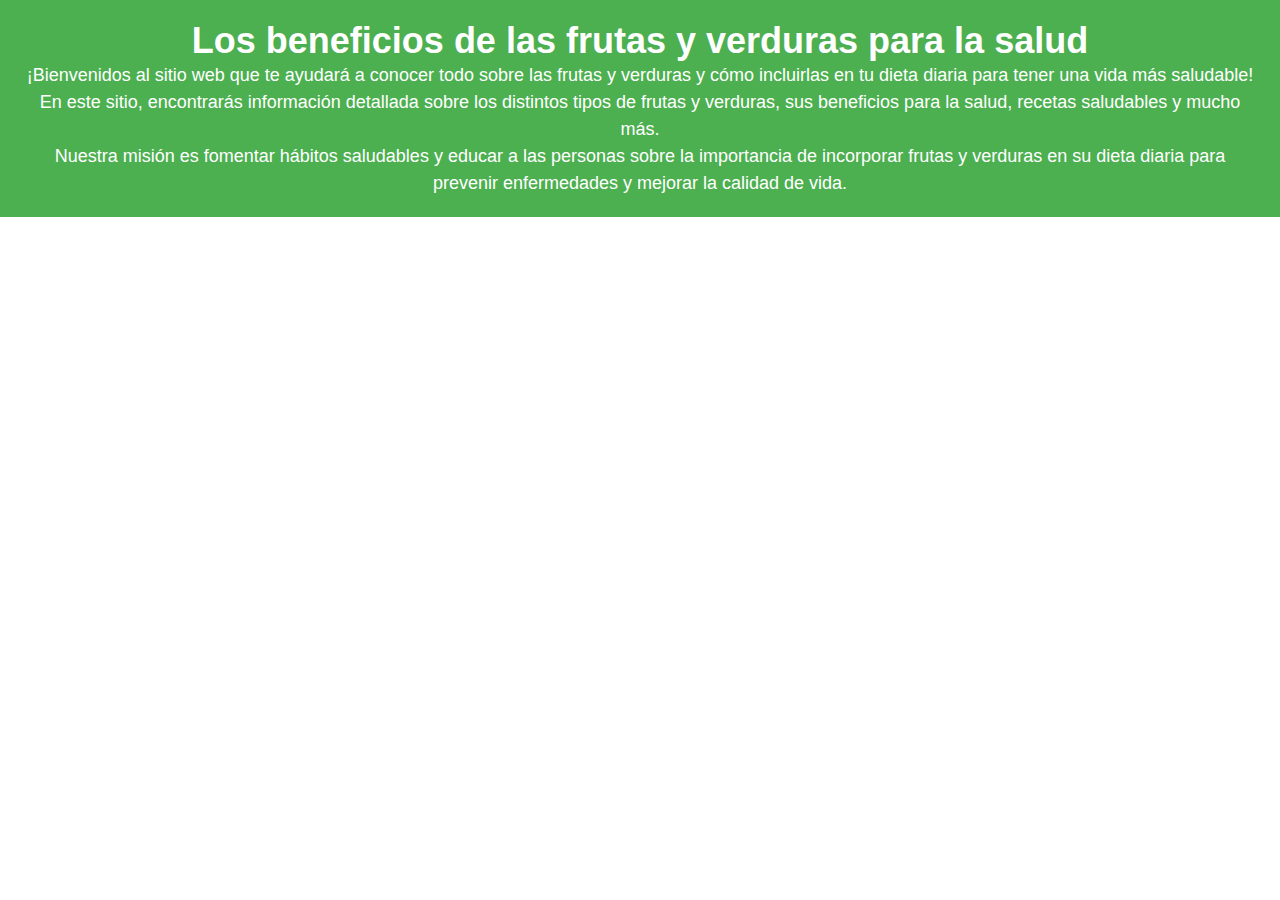
==== contacto.html @ 880fa2db "creadas las paginas principales" ====
<!DOCTYPE html>
<html>
<head>
	<title>contacto</title>
	<style>
		body {
			font-family: Arial, sans-serif;
			margin: 0;
			padding: 0;
		}

		header {
			background-color: #4CAF50;
			color: white;
			text-align: center;
			padding: 20px;
		}

		h1 {
			margin: 0;
			font-size: 36px;
			font-weight: bold;
		}

		main {
			margin: 20px;
			display: flex;
			flex-wrap: wrap;
			justify-content: space-between;
		}

		article {
			width: 30%;
			margin-bottom: 20px;
			box-shadow: 0px 0px 5px rgba(0, 0, 0, 0.3);
			padding: 10px;
			text-align: center;
		}

		article img {
			max-width: 100%;
			height: auto;
		}

		h2 {
			margin: 0;
			font-size: 24px;
			font-weight: bold;
			margin-bottom: 10px;
		}

		p {
			margin: 0;
			font-size: 18px;
			line-height: 1.5;
		}
	</style>
</head>
<body>
	<header>
		<h1>Los beneficios de las frutas y verduras para la salud</h1>
		<p>¡Bienvenidos al sitio web que te ayudará a conocer todo sobre las frutas y verduras y cómo incluirlas en tu dieta diaria para tener una vida más saludable!</p>
		<p>En este sitio, encontrarás información detallada sobre los distintos tipos de frutas y verduras, sus beneficios para la salud, recetas saludables y mucho más.</p>
		<p>Nuestra misión es fomentar hábitos saludables y educar a las personas sobre la importancia de incorporar frutas y verduras en su dieta diaria para prevenir enfermedades y mejorar la calidad de vida.</p>
	</header>
	<main>
		<!-- Contenido de la página -->
	</main>
</body>
</html>
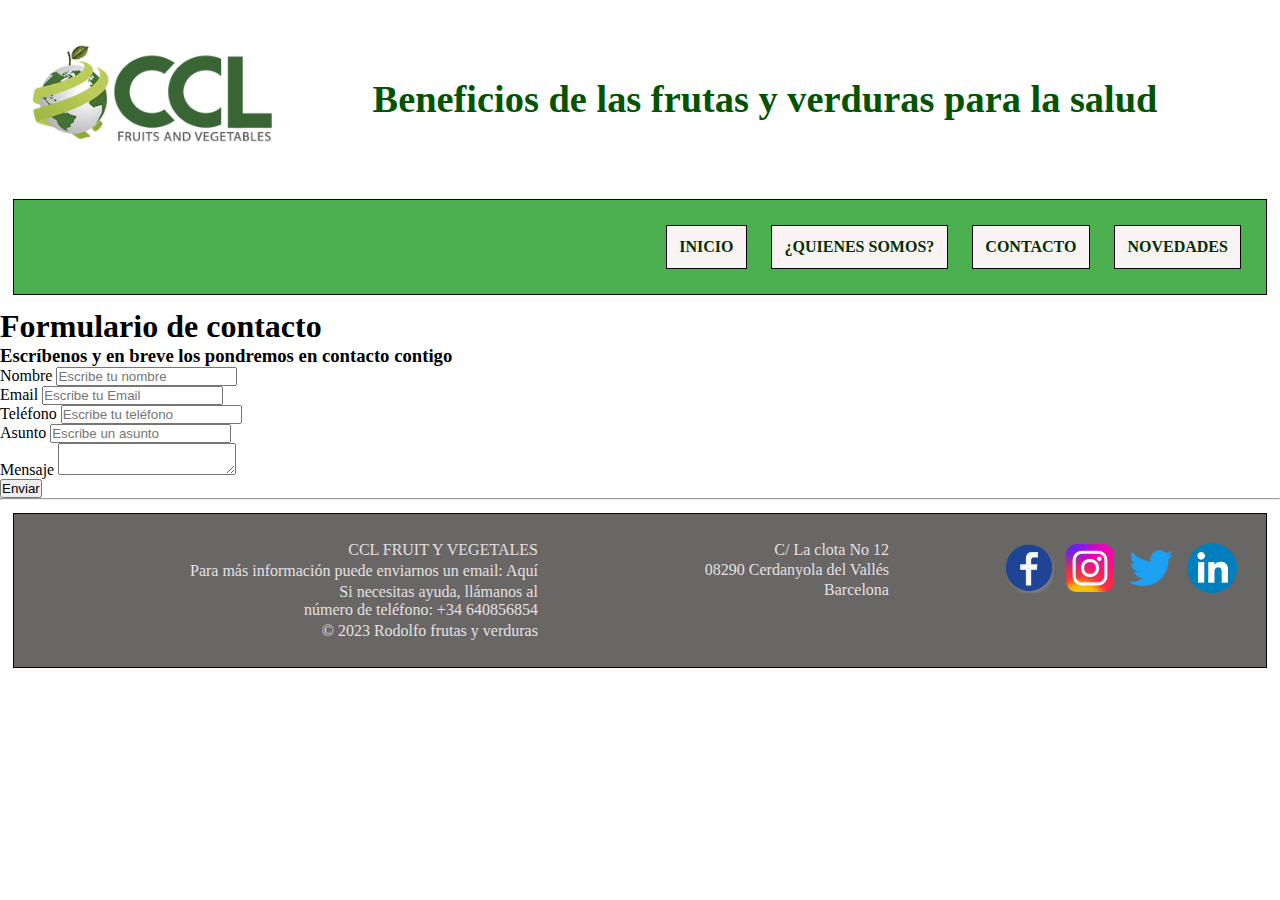
==== commit 863748d6: "header y footer" ====
--- a/contacto.html
+++ b/contacto.html
@@ -1,70 +1,105 @@
 <!DOCTYPE html>
-<html>
+<html lang="en">
+
 <head>
-	<title>contacto</title>
-	<style>
-		body {
-			font-family: Arial, sans-serif;
-			margin: 0;
-			padding: 0;
-		}
+    <meta charset="UTF-8" />
+    <meta http-equiv="X-UA-Compatible" content="IE=edge" />
+    <meta name="viewport" content="width=device-width, initial-scale=1.0" />
+    <title>Contacto</title>
+    <link rel="stylesheet" href="style3.css">
+</head>
 
-		header {
-			background-color: #4CAF50;
-			color: white;
-			text-align: center;
-			padding: 20px;
-		}
+<body>
+    <header>
+        <figure>
+            <img src="images/logo.webp" alt="logo" title="logo" />
+        </figure>
+        <h1>Beneficios de las frutas y verduras para la salud</h1>
+    </header>
+    <nav>
+        <ul>
+            <li>
+                <a href="/index.html">Inicio</a>
+            </li>
+            <li>
+                <a href="/quienesSomos.html">¿Quienes Somos?</a>
+            </li>
+            <li>
+                <a href="contacto.html">Contacto</a>
+            </li>
+            <li>
+                <a href="/novedades.html">Novedades</a>
+            </li>
+        </ul>
+    </nav>
+    <main>
+        <h1>Formulario de contacto</h1>
+        <h3>Escríbenos y en breve los pondremos en contacto contigo</h3>
+        <form>
+            <label for="nombre" class="colocar_nombre">Nombre</label>
+            <input type="text" name="introducir_nombre" id="nombre" required="obligatorio"
+                placeholder="Escribe tu nombre" />
+            <br />
 
-		h1 {
-			margin: 0;
-			font-size: 36px;
-			font-weight: bold;
-		}
+            <label for="email" class="colocar_email">Email</label>
+            <input type="email" name="introducir_email" id="email" required="obligatorio"
+                placeholder="Escribe tu Email" />
+            <br />
 
-		main {
-			margin: 20px;
-			display: flex;
-			flex-wrap: wrap;
-			justify-content: space-between;
-		}
+            <label for="telefone" class="colocar_telefono">Teléfono</label>
+            <input type="tel" name="introducir_telefono" id="telefono" placeholder="Escribe tu teléfono" />
+            <br />
 
-		article {
-			width: 30%;
-			margin-bottom: 20px;
-			box-shadow: 0px 0px 5px rgba(0, 0, 0, 0.3);
-			padding: 10px;
-			text-align: center;
-		}
+            <label for="asunto" class="colocar_asunto">Asunto</label>
+            <input type="text" name="introducir_asunto" id="assunto" required="obligatorio"
+                placeholder="Escribe un asunto" />
+            <br />
 
-		article img {
-			max-width: 100%;
-			height: auto;
-		}
+            <label for="mensaje" class="colocar_mensaje">Mensaje</label>
+            <textarea name="introducir_mensaje" class="texto_mensaje" id="mensaje" required="obligatorio"
+                placeholder="Deja aquí tu comentario...">
+            </textarea>
+            <br />
 
-		h2 {
-			margin: 0;
-			font-size: 24px;
-			font-weight: bold;
-			margin-bottom: 10px;
-		}
+            <button type="submit" name="enviar_formulario" id="enviar">
+                <p>Enviar</p>
+            </button>
+        </form>
+    </main>
+    <hr />
+    <footer>
+        <article>
+            <section class="empresa">
+                <p>CCL FRUIT Y VEGETALES</p>
+                <p>Para más información puede enviarnos un email:
+                    <a href="mailto:gcaribe14@hotmail.com">Aquí</a>
+                </p>
+                <p>Si necesitas ayuda, llámanos al <br/> número de teléfono:
+                    <a href="tel:+34640856854" tel="+34640856854">+34 640856854</a>
+                </p>
+                <p>&copy; 2023 Rodolfo frutas y verduras </p>
+            </section>
+            <section class="direction">
+                <p>C/ La clota No 12</p>
+                <p>08290 Cerdanyola del Vallés</p>
+                <p>Barcelona</p>
+            </section>
+            <section class="galeria">
+                <a href="https://www.facebook.com/rodolfo.espinosadiaz.9" target="_blank">
+                    <img src="images/fblogo.png" title="Facebbok" alt="logo Facebbok" />
+                </a>
+                <a href="https://www.instagram.com/rodolfofyto/" target="_blank">
+                    <img src="images/logoinst.png" title="Instagram" alt="logo Instagram" />
+                </a>
+                <a href="" target="_blank">
+                    <img src="images/twlogo.png" title="Twiter" alt="logo Twiter" />
+                </a>
+                <a href="https://www.linkedin.com/in/rodolfo-espinosa-a8b582193/" target="_blank">
+                    <img src="images/linkedlogo.png" title="linkedl" alt="logo linkedl" />
+                </a>
+            </section>
+        </article>
+    </footer>
+</body>
 
-		p {
-			margin: 0;
-			font-size: 18px;
-			line-height: 1.5;
-		}
-	</style>
-</head>
-<body>
-	<header>
-		<h1>Los beneficios de las frutas y verduras para la salud</h1>
-		<p>¡Bienvenidos al sitio web que te ayudará a conocer todo sobre las frutas y verduras y cómo incluirlas en tu dieta diaria para tener una vida más saludable!</p>
-		<p>En este sitio, encontrarás información detallada sobre los distintos tipos de frutas y verduras, sus beneficios para la salud, recetas saludables y mucho más.</p>
-		<p>Nuestra misión es fomentar hábitos saludables y educar a las personas sobre la importancia de incorporar frutas y verduras en su dieta diaria para prevenir enfermedades y mejorar la calidad de vida.</p>
-	</header>
-	<main>
-		<!-- Contenido de la página -->
-	</main>
-</body>
-</html>
+</html>--- a/style3.css
+++ b/style3.css
@@ -0,0 +1,116 @@
+* {
+    margin: 0;
+    padding: 0;
+}
+
+figure>img {
+    width: 100%;
+}
+
+/*estilos del Header*/
+
+header {
+    display: flex;
+    margin: 1%;
+    justify-content: space-between;
+    align-items: center;
+    padding: 1%;
+    flex-wrap: wrap;
+
+}
+
+header figure {
+    flex: 1;
+    min-width: 250px;
+}
+
+header h1 {
+    flex: 5;
+    font-size: 3vw;
+    text-align: center;
+    min-width: 200px;
+    font-family:'Fredoka One', cursive;
+    color: rgb(2, 84, 2);
+    
+}
+
+/*estilos del Nav*/
+
+nav {
+    border: solid 1px rgb(4, 4, 4);
+    padding: 1%;
+    margin: 1%;
+    background-color: #4CAF50;
+
+}
+
+nav ul {
+    display: flex;
+    flex: 1;
+    justify-content: end;
+}
+
+nav ul li {
+    border: solid 1px rgb(4, 4, 4);
+    list-style: none;
+    padding: 1%;
+    margin: 1%;
+    text-transform: uppercase;
+    min-width: 2%;
+    background-color: rgb(250, 243, 243);
+
+}
+
+nav ul li a {
+    text-decoration: none;
+    color: rgb(1, 48, 1);
+    font-weight: bold;
+}
+
+/*estilos del main*/
+
+
+
+/* estilos del footer*/
+footer {
+    background-color: rgb(105, 102, 102);
+    border: solid 1px rgb(4, 4, 4);
+    text-align: end;
+    margin: 1%;
+    padding: 2%;
+}
+
+footer article{
+    display: flex;
+    flex-wrap: wrap;
+}
+
+.empresa {
+    flex: 1;
+    min-width: 500px;
+}
+
+.direction{
+ flex: 1;
+ min-width: 200px;
+}
+
+.galeria{
+    flex: 1;
+    min-width: 300px;
+}
+
+footer img {
+    width: 50px;
+    padding: 1%;
+}
+
+footer a {
+    text-decoration: none;
+    color: rgb(229, 225, 225);
+}
+
+footer p {
+    padding: 0.3%;
+    color:  rgb(229, 225, 225);
+}
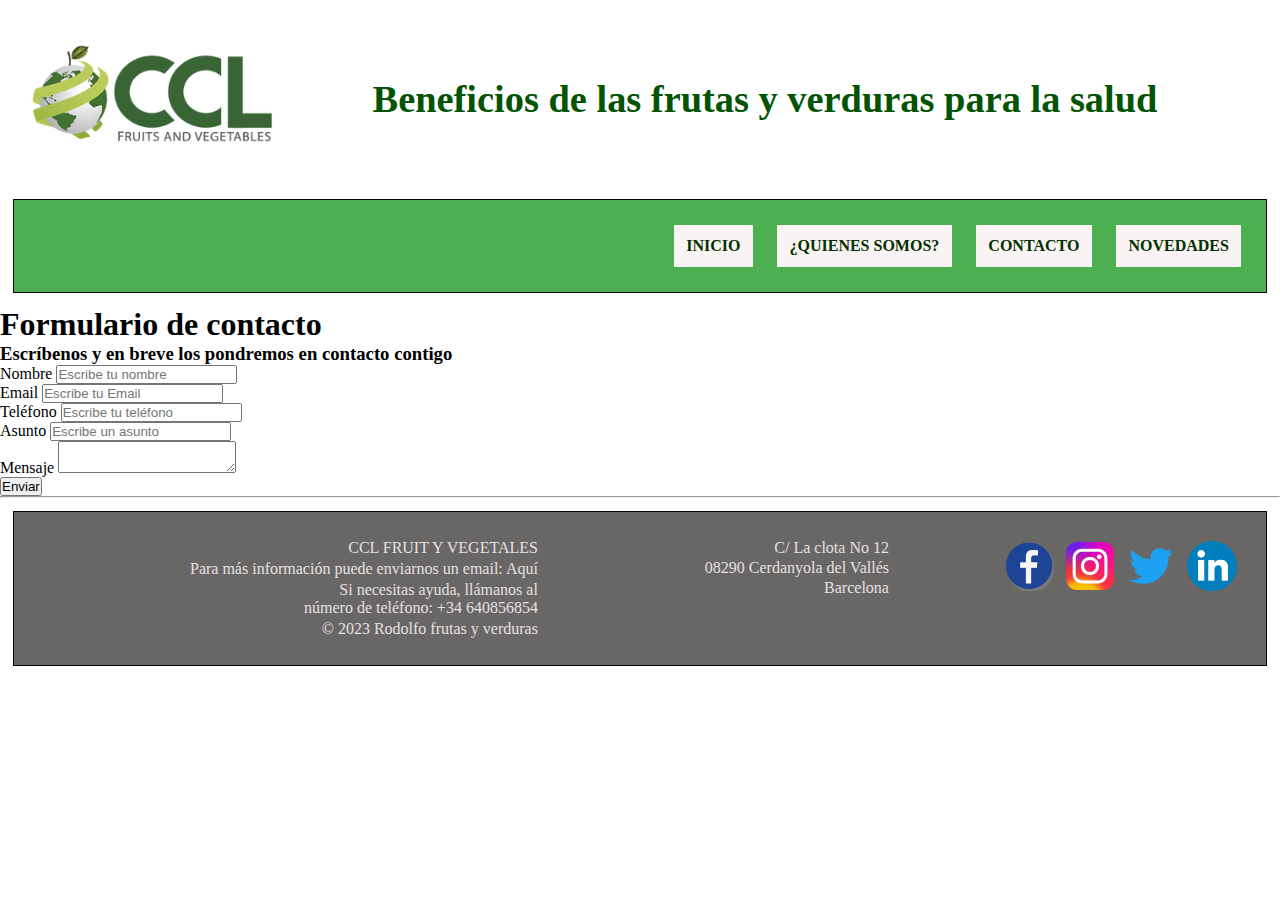
==== commit 4636c324: "cambios en estilos" ====
--- a/contacto.html
+++ b/contacto.html
@@ -11,9 +11,11 @@
 
 <body>
     <header>
-        <figure>
-            <img src="images/logo.webp" alt="logo" title="logo" />
-        </figure>
+        <a href="index.html">
+            <figure>
+                <img src="images/logo.webp" alt="logo" title="logo" />
+            </figure>
+        </a>
         <h1>Beneficios de las frutas y verduras para la salud</h1>
     </header>
     <nav>
--- a/style3.css
+++ b/style3.css
@@ -19,7 +19,7 @@
 
 }
 
-header figure {
+header a {
     flex: 1;
     min-width: 250px;
 }
@@ -51,7 +51,6 @@
 }
 
 nav ul li {
-    border: solid 1px rgb(4, 4, 4);
     list-style: none;
     padding: 1%;
     margin: 1%;
@@ -67,6 +66,16 @@
     font-weight: bold;
 }
 
+nav ul li:hover {
+    background-color: #065e14;
+    padding: 13px;
+    transition-duration: 5ms;
+    text-transform: uppercase;
+}
+
+nav ul li a:hover{
+    color: rgb(252, 249, 249);
+}
 /*estilos del main*/
 
 
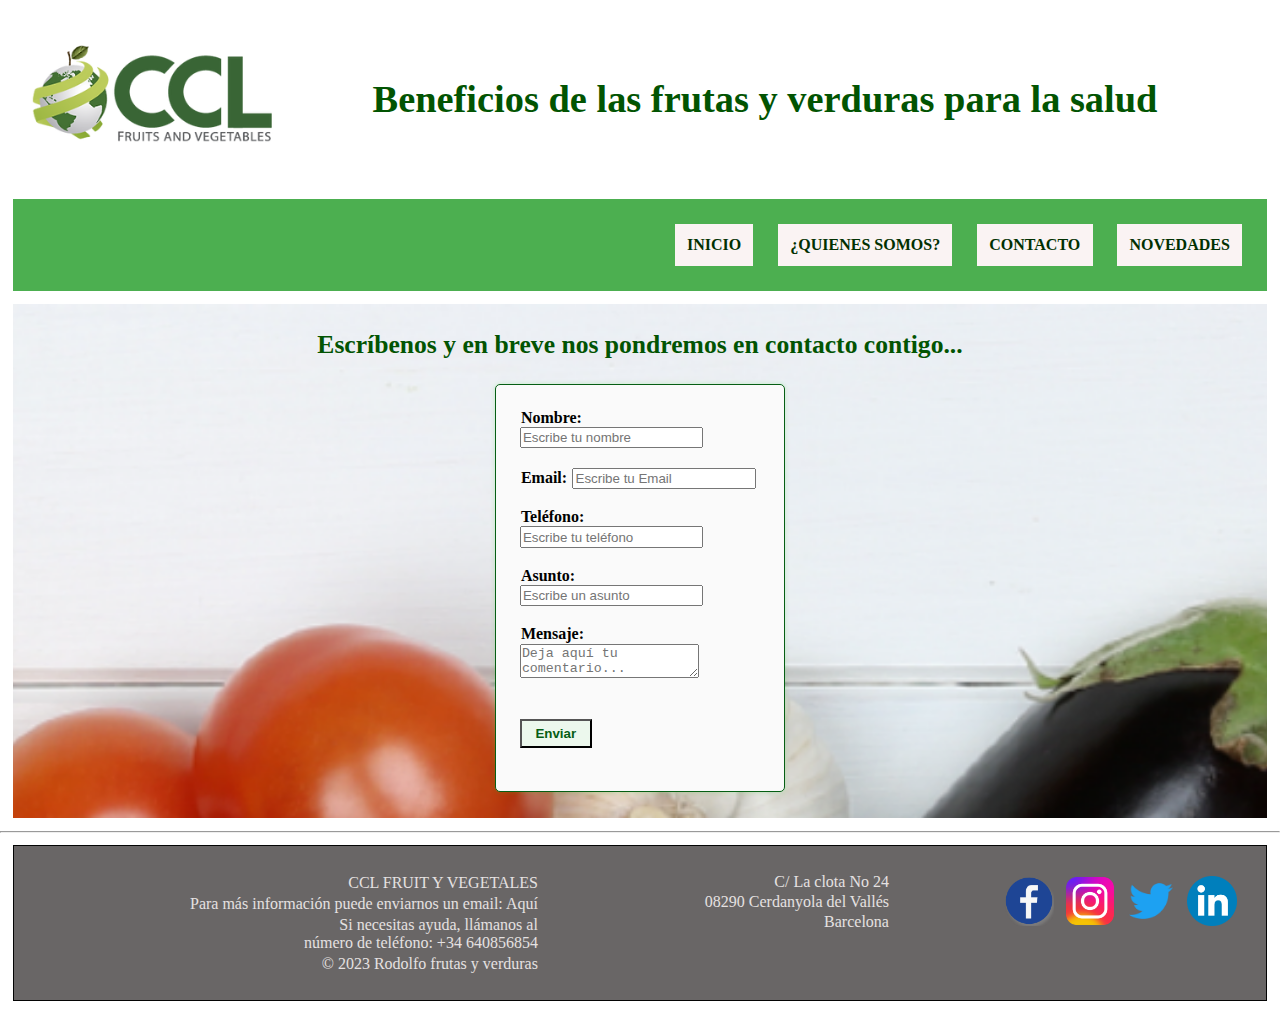
==== commit 36eb44dd: "contact style" ====
--- a/contacto.html
+++ b/contacto.html
@@ -35,38 +35,39 @@
         </ul>
     </nav>
     <main>
-        <h1>Formulario de contacto</h1>
-        <h3>Escríbenos y en breve los pondremos en contacto contigo</h3>
-        <form>
-            <label for="nombre" class="colocar_nombre">Nombre</label>
-            <input type="text" name="introducir_nombre" id="nombre" required="obligatorio"
-                placeholder="Escribe tu nombre" />
-            <br />
+        <article>
+            <h1>Escríbenos y en breve nos pondremos en contacto contigo...</h1>
+            <form>
+                <label for="nombre" class="colocar_nombre">Nombre:</label>
+                <input type="text" name="introducir_nombre" id="nombre" required="obligatorio"
+                    placeholder="Escribe tu nombre" />
+                <br />
 
-            <label for="email" class="colocar_email">Email</label>
-            <input type="email" name="introducir_email" id="email" required="obligatorio"
-                placeholder="Escribe tu Email" />
-            <br />
+                <label for="email" class="colocar_email">Email:</label>
+                <input type="email" name="introducir_email" id="email" required="obligatorio"
+                    placeholder="Escribe tu Email" />
+                <br />
 
-            <label for="telefone" class="colocar_telefono">Teléfono</label>
-            <input type="tel" name="introducir_telefono" id="telefono" placeholder="Escribe tu teléfono" />
-            <br />
+                <label for="telefone" class="colocar_telefono">Teléfono:</label>
+                <input type="tel" name="introducir_telefono" id="telefono" placeholder="Escribe tu teléfono" />
+                <br />
 
-            <label for="asunto" class="colocar_asunto">Asunto</label>
-            <input type="text" name="introducir_asunto" id="assunto" required="obligatorio"
-                placeholder="Escribe un asunto" />
-            <br />
+                <label for="asunto" class="colocar_asunto">Asunto:</label>
+                <input type="text" name="introducir_asunto" id="assunto" required="obligatorio"
+                    placeholder="Escribe un asunto" />
+                <br />
 
-            <label for="mensaje" class="colocar_mensaje">Mensaje</label>
-            <textarea name="introducir_mensaje" class="texto_mensaje" id="mensaje" required="obligatorio"
-                placeholder="Deja aquí tu comentario...">
-            </textarea>
-            <br />
+                <label for="mensaje" class="colocar_mensaje">Mensaje:</label>
+                <textarea name="introducir_mensaje" class="texto_mensaje" id="mensaje" required="obligatorio"
+                    placeholder="Deja aquí tu comentario..."></textarea>
+                <br />
+                <br />
 
-            <button type="submit" name="enviar_formulario" id="enviar">
-                <p>Enviar</p>
-            </button>
-        </form>
+                <button type="submit" name="enviar_formulario" id="enviar">
+                    Enviar
+                </button>
+            </form>
+        </article>
     </main>
     <hr />
     <footer>
@@ -76,13 +77,13 @@
                 <p>Para más información puede enviarnos un email:
                     <a href="mailto:gcaribe14@hotmail.com">Aquí</a>
                 </p>
-                <p>Si necesitas ayuda, llámanos al <br/> número de teléfono:
+                <p>Si necesitas ayuda, llámanos al <br /> número de teléfono:
                     <a href="tel:+34640856854" tel="+34640856854">+34 640856854</a>
                 </p>
                 <p>&copy; 2023 Rodolfo frutas y verduras </p>
             </section>
             <section class="direction">
-                <p>C/ La clota No 12</p>
+                <p>C/ La clota No 24</p>
                 <p>08290 Cerdanyola del Vallés</p>
                 <p>Barcelona</p>
             </section>
--- a/style3.css
+++ b/style3.css
@@ -37,7 +37,6 @@
 /*estilos del Nav*/
 
 nav {
-    border: solid 1px rgb(4, 4, 4);
     padding: 1%;
     margin: 1%;
     background-color: #4CAF50;
@@ -78,7 +77,56 @@
 }
 /*estilos del main*/
 
+main article{
+    margin: 1%;
+    padding: 2%;
+    display: flex;
+    flex-direction: column;
+    align-items: center;
+    background-image: url(images/cover.webp);
+    background-size: cover;
+    background-position: center;
+}
 
+main h1{
+    flex: 1;
+    font-size: 2vw;
+    text-align: center;
+    min-width: 200px;
+    font-family:'Fredoka One', cursive;
+    color: rgb(2, 84, 2);
+}
+
+main article form{
+    flex: 1;
+    margin-top: 2%;
+    padding:2%;
+    border:1px solid #065e14;
+    text-align: left;
+    width: 20%;
+    background-color: #fafafa;
+    border-radius: 5px;
+    box-shadow: 0px 0px 5px 0px rgba(35, 232, 20, 0.2);
+    min-width: 200px;
+}
+
+form *{
+    padding:0.5%;
+    margin-bottom: 8%;
+}
+
+form label{
+    font-weight: bold;
+}
+
+form button{
+    width: 30%;
+    color: #065e14;
+    background-color: #ecf8ed;
+    padding: 2%;
+    font-weight: bold;
+    cursor: pointer;
+}
 
 /* estilos del footer*/
 footer {
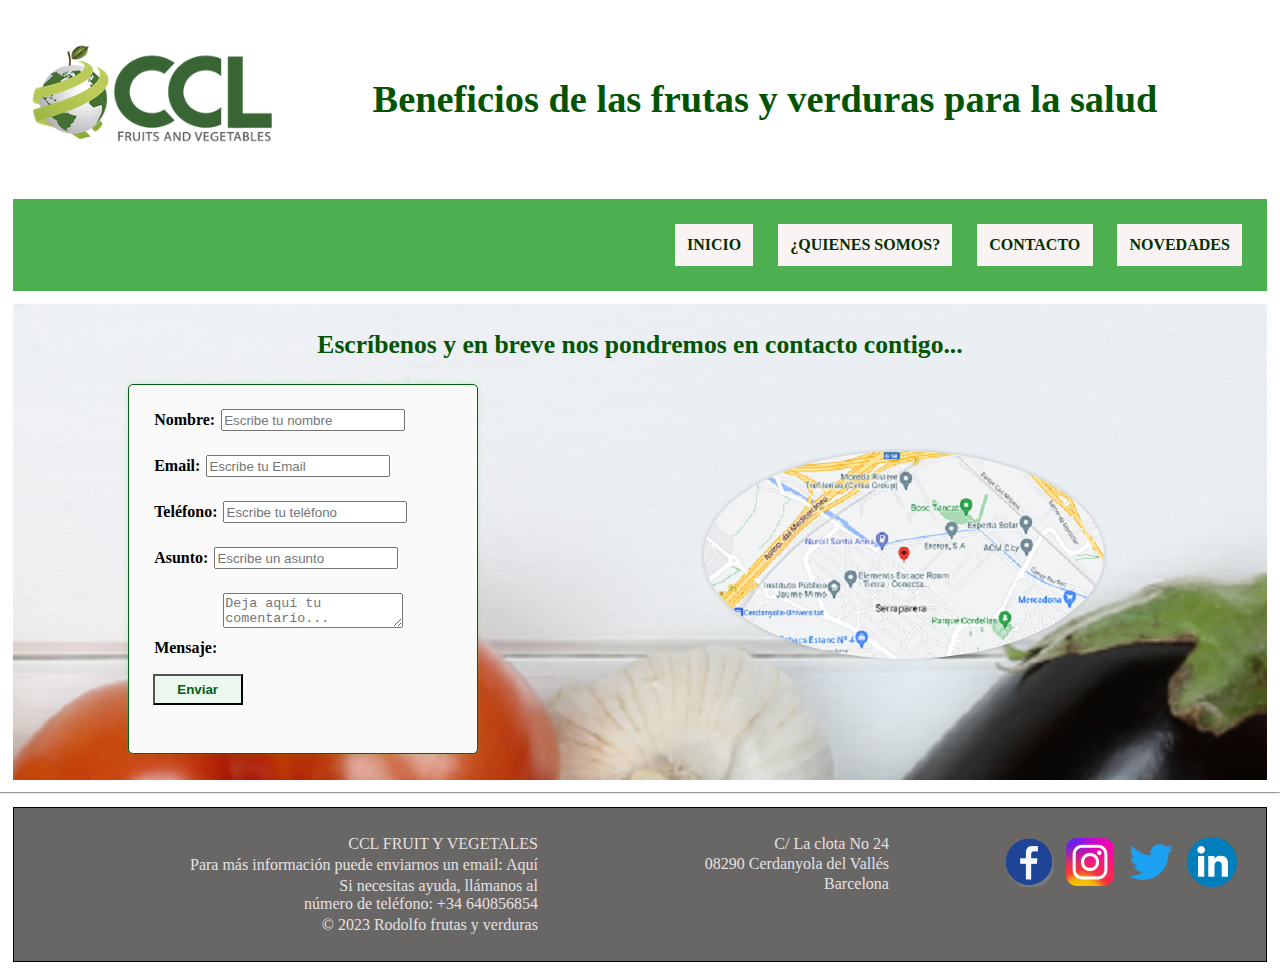
==== commit 5406567a: "finish" ====
--- a/contacto.html
+++ b/contacto.html
@@ -37,36 +37,44 @@
     <main>
         <article>
             <h1>Escríbenos y en breve nos pondremos en contacto contigo...</h1>
-            <form>
-                <label for="nombre" class="colocar_nombre">Nombre:</label>
-                <input type="text" name="introducir_nombre" id="nombre" required="obligatorio"
-                    placeholder="Escribe tu nombre" />
-                <br />
+            <section>
+                <form>
+                    <label for="nombre" class="colocar_nombre">Nombre:</label>
+                    <input type="text" name="introducir_nombre" id="nombre" required="obligatorio"
+                        placeholder="Escribe tu nombre" />
+                    <br />
 
-                <label for="email" class="colocar_email">Email:</label>
-                <input type="email" name="introducir_email" id="email" required="obligatorio"
-                    placeholder="Escribe tu Email" />
-                <br />
+                    <label for="email" class="colocar_email">Email:</label>
+                    <input type="email" name="introducir_email" id="email" required="obligatorio"
+                        placeholder="Escribe tu Email" />
+                    <br />
 
-                <label for="telefone" class="colocar_telefono">Teléfono:</label>
-                <input type="tel" name="introducir_telefono" id="telefono" placeholder="Escribe tu teléfono" />
-                <br />
+                    <label for="telefone" class="colocar_telefono">Teléfono:</label>
+                    <input type="tel" name="introducir_telefono" id="telefono" placeholder="Escribe tu teléfono" />
+                    <br />
 
-                <label for="asunto" class="colocar_asunto">Asunto:</label>
-                <input type="text" name="introducir_asunto" id="assunto" required="obligatorio"
-                    placeholder="Escribe un asunto" />
-                <br />
+                    <label for="asunto" class="colocar_asunto">Asunto:</label>
+                    <input type="text" name="introducir_asunto" id="assunto" required="obligatorio"
+                        placeholder="Escribe un asunto" />
+                    <br />
 
-                <label for="mensaje" class="colocar_mensaje">Mensaje:</label>
-                <textarea name="introducir_mensaje" class="texto_mensaje" id="mensaje" required="obligatorio"
-                    placeholder="Deja aquí tu comentario..."></textarea>
-                <br />
-                <br />
+                    <label for="mensaje" class="colocar_mensaje">Mensaje:</label>
+                    <textarea name="introducir_mensaje" class="texto_mensaje" id="mensaje" required="obligatorio"
+                        placeholder="Deja aquí tu comentario..."></textarea>
+                    <br />
+                    <br />
 
-                <button type="submit" name="enviar_formulario" id="enviar">
-                    Enviar
-                </button>
-            </form>
+                    <button type="submit" name="enviar_formulario" id="enviar">
+                        Enviar
+                    </button>
+                </form>
+                <a href="https://www.google.com/search?q=carrer+la+clota+24+cerdanyola+del+valles&rlz=1C1ONGR_esES958ES958&oq=carrer+La+clota+24+cerdanyola+del+&aqs=chrome.1.69i57j33i160l3.13782j0j15&sourceid=chrome&ie=UTF-8#"
+                    target="_blank">
+                    <figure>
+                        <img src="images/ubi.png" title="Ubicación" alt="Ubicación" />
+                    </figure>
+                </a>
+            </section>
         </article>
     </main>
     <hr />
--- a/style3.css
+++ b/style3.css
@@ -29,9 +29,9 @@
     font-size: 3vw;
     text-align: center;
     min-width: 200px;
-    font-family:'Fredoka One', cursive;
+    font-family: 'Fredoka One', cursive;
     color: rgb(2, 84, 2);
-    
+
 }
 
 /*estilos del Nav*/
@@ -72,54 +72,56 @@
     text-transform: uppercase;
 }
 
-nav ul li a:hover{
+nav ul li a:hover {
     color: rgb(252, 249, 249);
 }
+
 /*estilos del main*/
 
-main article{
+main article {
     margin: 1%;
     padding: 2%;
-    display: flex;
-    flex-direction: column;
-    align-items: center;
     background-image: url(images/cover.webp);
     background-size: cover;
     background-position: center;
 }
 
-main h1{
-    flex: 1;
+main h1 {
     font-size: 2vw;
     text-align: center;
-    min-width: 200px;
-    font-family:'Fredoka One', cursive;
+    font-family: 'Fredoka One', cursive;
     color: rgb(2, 84, 2);
 }
 
-main article form{
-    flex: 1;
+main section {
+    display: flex;
+    justify-content: space-around;
+    align-items: center;
+    flex-wrap: wrap;
+}
+
+section form {
     margin-top: 2%;
-    padding:2%;
-    border:1px solid #065e14;
+    padding: 2%;
+    border: 1px solid #065e14;
     text-align: left;
     width: 20%;
     background-color: #fafafa;
     border-radius: 5px;
     box-shadow: 0px 0px 5px 0px rgba(35, 232, 20, 0.2);
-    min-width: 200px;
+    min-width: 300px;
 }
 
-form *{
-    padding:0.5%;
+form * {
+    padding: 0.5%;
     margin-bottom: 8%;
 }
 
-form label{
+form label {
     font-weight: bold;
 }
 
-form button{
+form button {
     width: 30%;
     color: #065e14;
     background-color: #ecf8ed;
@@ -127,6 +129,21 @@
     font-weight: bold;
     cursor: pointer;
 }
+
+form button:hover {
+    color: rgb(247, 242, 242);
+    background-color: #043805;
+}
+
+main section img {
+    border-radius: 50%;
+    box-shadow: 0px 0px 5px 0px rgba(8, 8, 8, 0.2);
+}
+
+main section a {
+    padding: 4%;
+}
+
 
 /* estilos del footer*/
 footer {
@@ -137,7 +154,7 @@
     padding: 2%;
 }
 
-footer article{
+footer article {
     display: flex;
     flex-wrap: wrap;
 }
@@ -147,12 +164,16 @@
     min-width: 500px;
 }
 
-.direction{
- flex: 1;
- min-width: 200px;
+footer p a:hover {
+    color: #011404;
 }
 
-.galeria{
+.direction {
+    flex: 1;
+    min-width: 200px;
+}
+
+.galeria {
     flex: 1;
     min-width: 300px;
 }
@@ -169,5 +190,5 @@
 
 footer p {
     padding: 0.3%;
-    color:  rgb(229, 225, 225);
-}
+    color: rgb(229, 225, 225);
+}